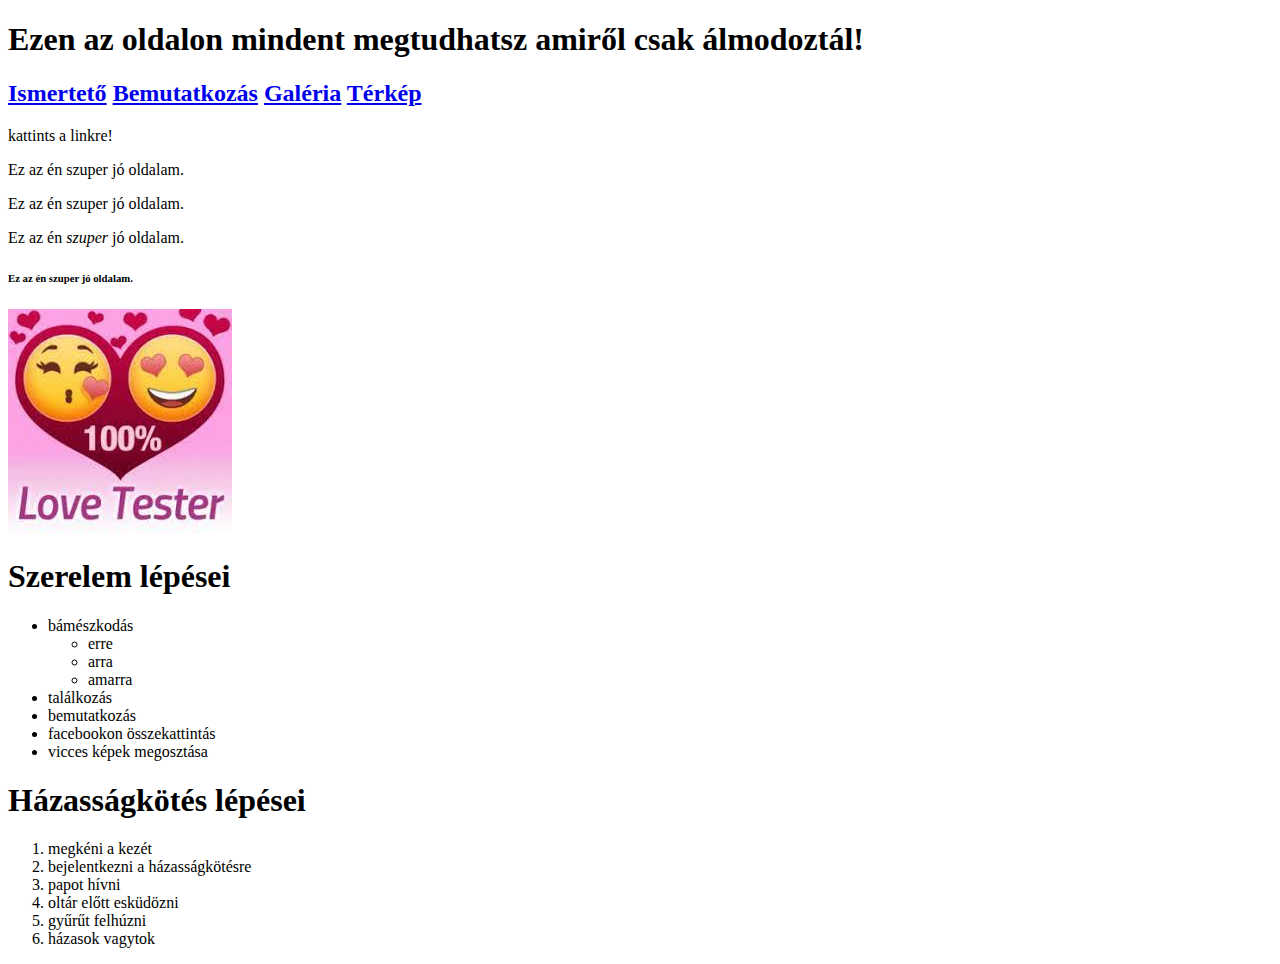
==== elso.html @ 9f2250c8 "bemutato" ====
<!DOCTYPE html>
<html lang="en">
<head>
    <meta charset="UTF-8">
    <meta http-equiv="X-UA-Compatible" content="IE=edge">
    <meta name="viewport" content="width=device-width, initial-scale=1.0">
    <title>Egy szuper oldal</title>
</head>
<body>
    <h1>Ezen az oldalon mindent megtudhatsz amiről csak álmodoztál!</h1>
    <h2><a target="blank" href="masodik.html">Ismertető</a>
    <a target="blank" href="harmadik.html">Bemutatkozás</a>
    <a target="blank" href="negyedik.html">Galéria</a>
    <a target="blank" href="ötödik.html">Térkép</a>    
    </h2>
    <p>kattints a linkre!</p>
        <p>Ez az én szuper jó oldalam.</p>
        <p>Ez az én szuper jó oldalam.</p>
        Ez az én <em>szuper</em> jó oldalam.
        <h6><p>Ez az én szuper jó oldalam.</p></h6>
        <img src="kepek/love.jpg" alt="love teszter">
        <h1>Szerelem lépései</h1>
        <ul>
            <li>bámészkodás</li>
            <ul>
                <li>erre</li>
                <li>arra</li>
                <li>amarra</li>
            </ul>
            <li>találkozás </li>
            <li>bemutatkozás</li>
            <li>facebookon összekattintás</li>
            <li>vicces képek megosztása</li>    
        </ul>
        <h1>Házasságkötés lépései</h1>
        <ol>
            <li>megkéni a kezét</li>
            <li>bejelentkezni a házasságkötésre</li>
            <li>papot hívni</li>
            <li>oltár előtt esküdözni</li>
            <li>gyűrűt felhúzni</li>
            <li>házasok vagytok</li>
        </ol>
        
</body>
</html>
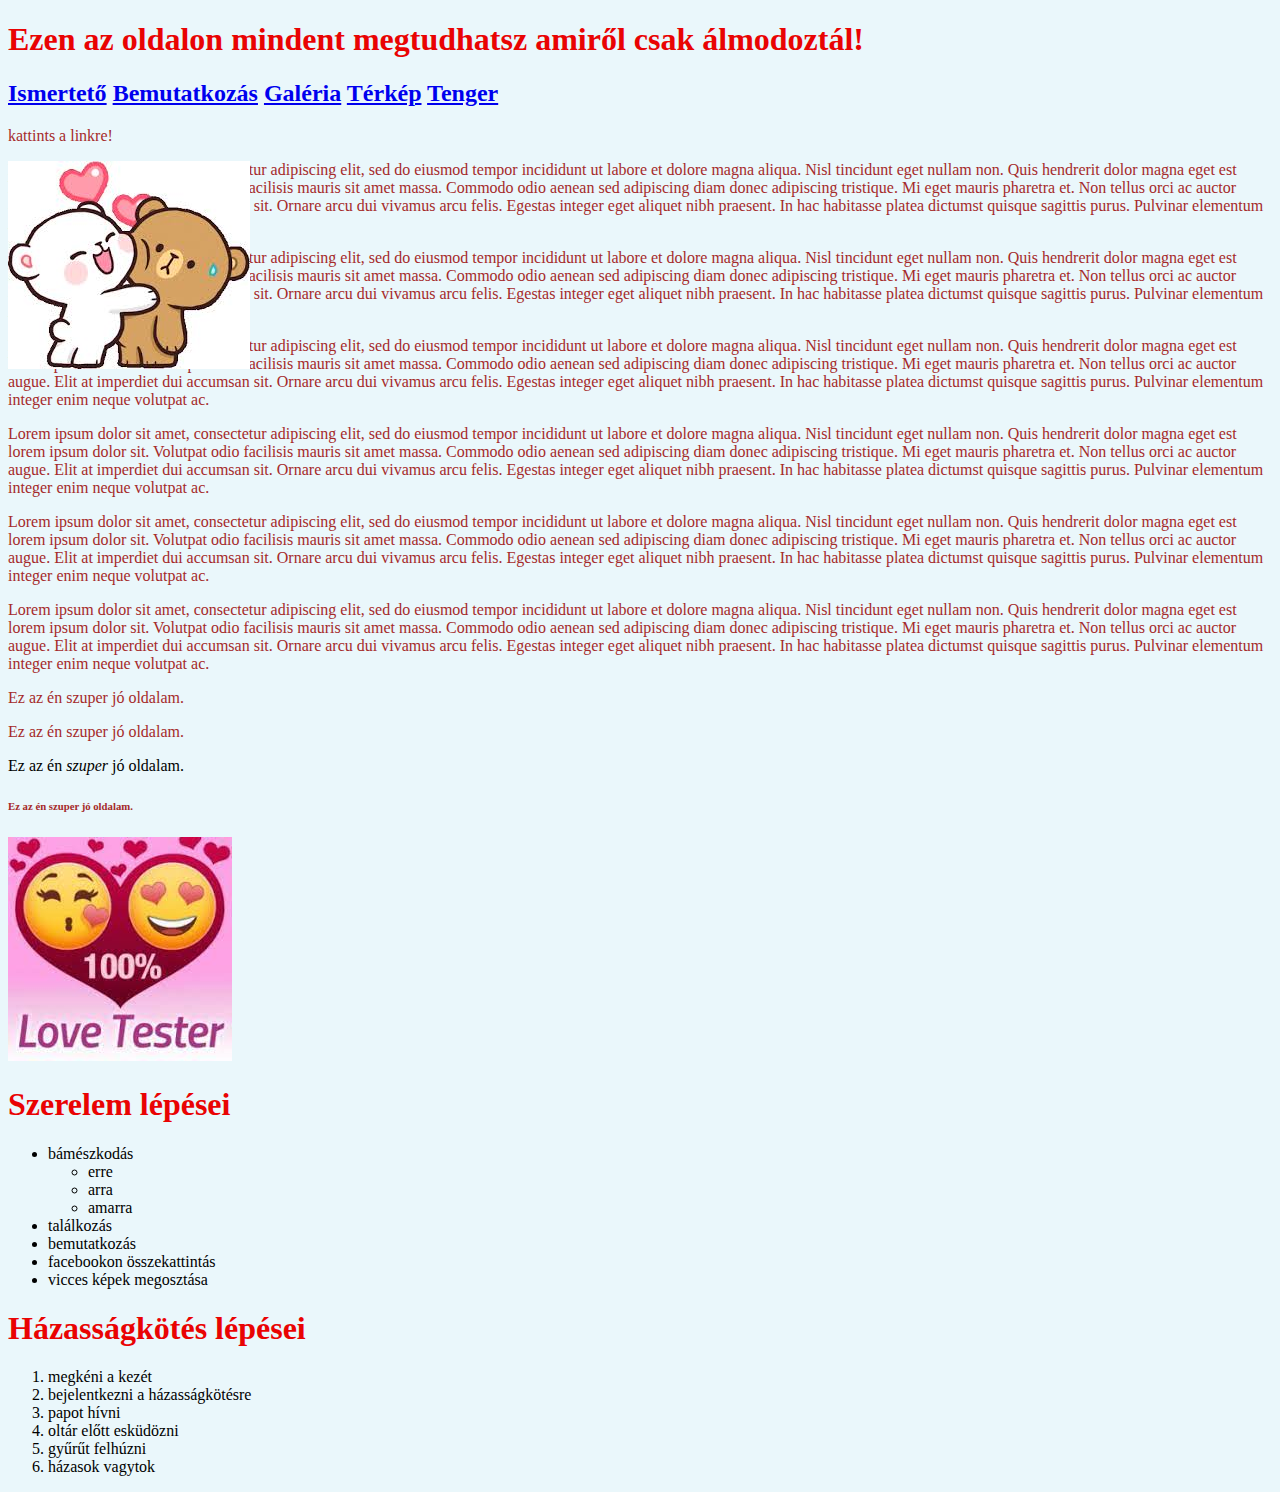
==== commit 2f34545d: "reg" ====
--- a/elso.html
+++ b/elso.html
@@ -1,46 +1,65 @@
 <!DOCTYPE html>
 <html lang="en">
+
 <head>
     <meta charset="UTF-8">
     <meta http-equiv="X-UA-Compatible" content="IE=edge">
     <meta name="viewport" content="width=device-width, initial-scale=1.0">
     <title>Egy szuper oldal</title>
+
+    <link rel="stylesheet" href="style1/stilus.css">
 </head>
+
 <body>
+
     <h1>Ezen az oldalon mindent megtudhatsz amiről csak álmodoztál!</h1>
     <h2><a target="blank" href="masodik.html">Ismertető</a>
-    <a target="blank" href="harmadik.html">Bemutatkozás</a>
-    <a target="blank" href="negyedik.html">Galéria</a>
-    <a target="blank" href="ötödik.html">Térkép</a>    
+        <a target="blank" href="harmadik.html">Bemutatkozás</a>
+        <a target="blank" href="negyedik.html">Galéria</a>
+        <a target="blank" href="ötödik.html">Térkép</a>
+        <a target="blank" href="regisztracio.html">Tenger</a>
+
     </h2>
     <p>kattints a linkre!</p>
+    <img id="maci" src="kepek/macilány.jpg" alt="szivecske">
+    <p>Lorem ipsum dolor sit amet, consectetur adipiscing elit, sed do eiusmod tempor incididunt ut labore et dolore magna aliqua. Nisl tincidunt eget nullam non. Quis hendrerit dolor magna eget est lorem ipsum dolor sit. Volutpat odio facilisis mauris sit amet massa. Commodo odio aenean sed adipiscing diam donec adipiscing tristique. Mi eget mauris pharetra et. Non tellus orci ac auctor augue. Elit at imperdiet dui accumsan sit. Ornare arcu dui vivamus arcu felis. Egestas integer eget aliquet nibh praesent. In hac habitasse platea dictumst quisque sagittis purus. Pulvinar elementum integer enim neque volutpat ac.</p>
+<p>Lorem ipsum dolor sit amet, consectetur adipiscing elit, sed do eiusmod tempor incididunt ut labore et dolore magna aliqua. Nisl tincidunt eget nullam non. Quis hendrerit dolor magna eget est lorem ipsum dolor sit. Volutpat odio facilisis mauris sit amet massa. Commodo odio aenean sed adipiscing diam donec adipiscing tristique. Mi eget mauris pharetra et. Non tellus orci ac auctor augue. Elit at imperdiet dui accumsan sit. Ornare arcu dui vivamus arcu felis. Egestas integer eget aliquet nibh praesent. In hac habitasse platea dictumst quisque sagittis purus. Pulvinar elementum integer enim neque volutpat ac.</p>
+<p>Lorem ipsum dolor sit amet, consectetur adipiscing elit, sed do eiusmod tempor incididunt ut labore et dolore magna aliqua. Nisl tincidunt eget nullam non. Quis hendrerit dolor magna eget est lorem ipsum dolor sit. Volutpat odio facilisis mauris sit amet massa. Commodo odio aenean sed adipiscing diam donec adipiscing tristique. Mi eget mauris pharetra et. Non tellus orci ac auctor augue. Elit at imperdiet dui accumsan sit. Ornare arcu dui vivamus arcu felis. Egestas integer eget aliquet nibh praesent. In hac habitasse platea dictumst quisque sagittis purus. Pulvinar elementum integer enim neque volutpat ac.</p>
+<p>Lorem ipsum dolor sit amet, consectetur adipiscing elit, sed do eiusmod tempor incididunt ut labore et dolore magna aliqua. Nisl tincidunt eget nullam non. Quis hendrerit dolor magna eget est lorem ipsum dolor sit. Volutpat odio facilisis mauris sit amet massa. Commodo odio aenean sed adipiscing diam donec adipiscing tristique. Mi eget mauris pharetra et. Non tellus orci ac auctor augue. Elit at imperdiet dui accumsan sit. Ornare arcu dui vivamus arcu felis. Egestas integer eget aliquet nibh praesent. In hac habitasse platea dictumst quisque sagittis purus. Pulvinar elementum integer enim neque volutpat ac.</p>
+<p>Lorem ipsum dolor sit amet, consectetur adipiscing elit, sed do eiusmod tempor incididunt ut labore et dolore magna aliqua. Nisl tincidunt eget nullam non. Quis hendrerit dolor magna eget est lorem ipsum dolor sit. Volutpat odio facilisis mauris sit amet massa. Commodo odio aenean sed adipiscing diam donec adipiscing tristique. Mi eget mauris pharetra et. Non tellus orci ac auctor augue. Elit at imperdiet dui accumsan sit. Ornare arcu dui vivamus arcu felis. Egestas integer eget aliquet nibh praesent. In hac habitasse platea dictumst quisque sagittis purus. Pulvinar elementum integer enim neque volutpat ac.</p>
+<p>Lorem ipsum dolor sit amet, consectetur adipiscing elit, sed do eiusmod tempor incididunt ut labore et dolore magna aliqua. Nisl tincidunt eget nullam non. Quis hendrerit dolor magna eget est lorem ipsum dolor sit. Volutpat odio facilisis mauris sit amet massa. Commodo odio aenean sed adipiscing diam donec adipiscing tristique. Mi eget mauris pharetra et. Non tellus orci ac auctor augue. Elit at imperdiet dui accumsan sit. Ornare arcu dui vivamus arcu felis. Egestas integer eget aliquet nibh praesent. In hac habitasse platea dictumst quisque sagittis purus. Pulvinar elementum integer enim neque volutpat ac.</p>
+<p></p>
+    
+    <p>Ez az én szuper jó oldalam.</p>
+    <p>Ez az én szuper jó oldalam.</p>
+    Ez az én <em>szuper</em> jó oldalam.
+    <h6>
         <p>Ez az én szuper jó oldalam.</p>
-        <p>Ez az én szuper jó oldalam.</p>
-        Ez az én <em>szuper</em> jó oldalam.
-        <h6><p>Ez az én szuper jó oldalam.</p></h6>
-        <img src="kepek/love.jpg" alt="love teszter">
-        <h1>Szerelem lépései</h1>
+    </h6>
+    <img src="kepek/love.jpg" alt="love teszter">
+    <h1>Szerelem lépései</h1>
+    <ul>
+        <li>bámészkodás</li>
         <ul>
-            <li>bámészkodás</li>
-            <ul>
-                <li>erre</li>
-                <li>arra</li>
-                <li>amarra</li>
-            </ul>
-            <li>találkozás </li>
-            <li>bemutatkozás</li>
-            <li>facebookon összekattintás</li>
-            <li>vicces képek megosztása</li>    
+            <li>erre</li>
+            <li>arra</li>
+            <li>amarra</li>
         </ul>
-        <h1>Házasságkötés lépései</h1>
-        <ol>
-            <li>megkéni a kezét</li>
-            <li>bejelentkezni a házasságkötésre</li>
-            <li>papot hívni</li>
-            <li>oltár előtt esküdözni</li>
-            <li>gyűrűt felhúzni</li>
-            <li>házasok vagytok</li>
-        </ol>
-        
+        <li>találkozás </li>
+        <li>bemutatkozás</li>
+        <li>facebookon összekattintás</li>
+        <li>vicces képek megosztása</li>
+    </ul>
+    <h1>Házasságkötés lépései</h1>
+    <ol>
+        <li>megkéni a kezét</li>
+        <li>bejelentkezni a házasságkötésre</li>
+        <li>papot hívni</li>
+        <li>oltár előtt esküdözni</li>
+        <li>gyűrűt felhúzni</li>
+        <li>házasok vagytok</li>
+    </ol>
+
 </body>
+
 </html>--- a/style1/stilus.css
+++ b/style1/stilus.css
@@ -0,0 +1,12 @@
+#maci {
+    position: fixed;
+
+}
+body {
+    background-color: rgb(234, 247, 251);
+  }
+h1 {color: rgb(233, 3, 3);}  
+p {
+    color: brown;
+}
+ 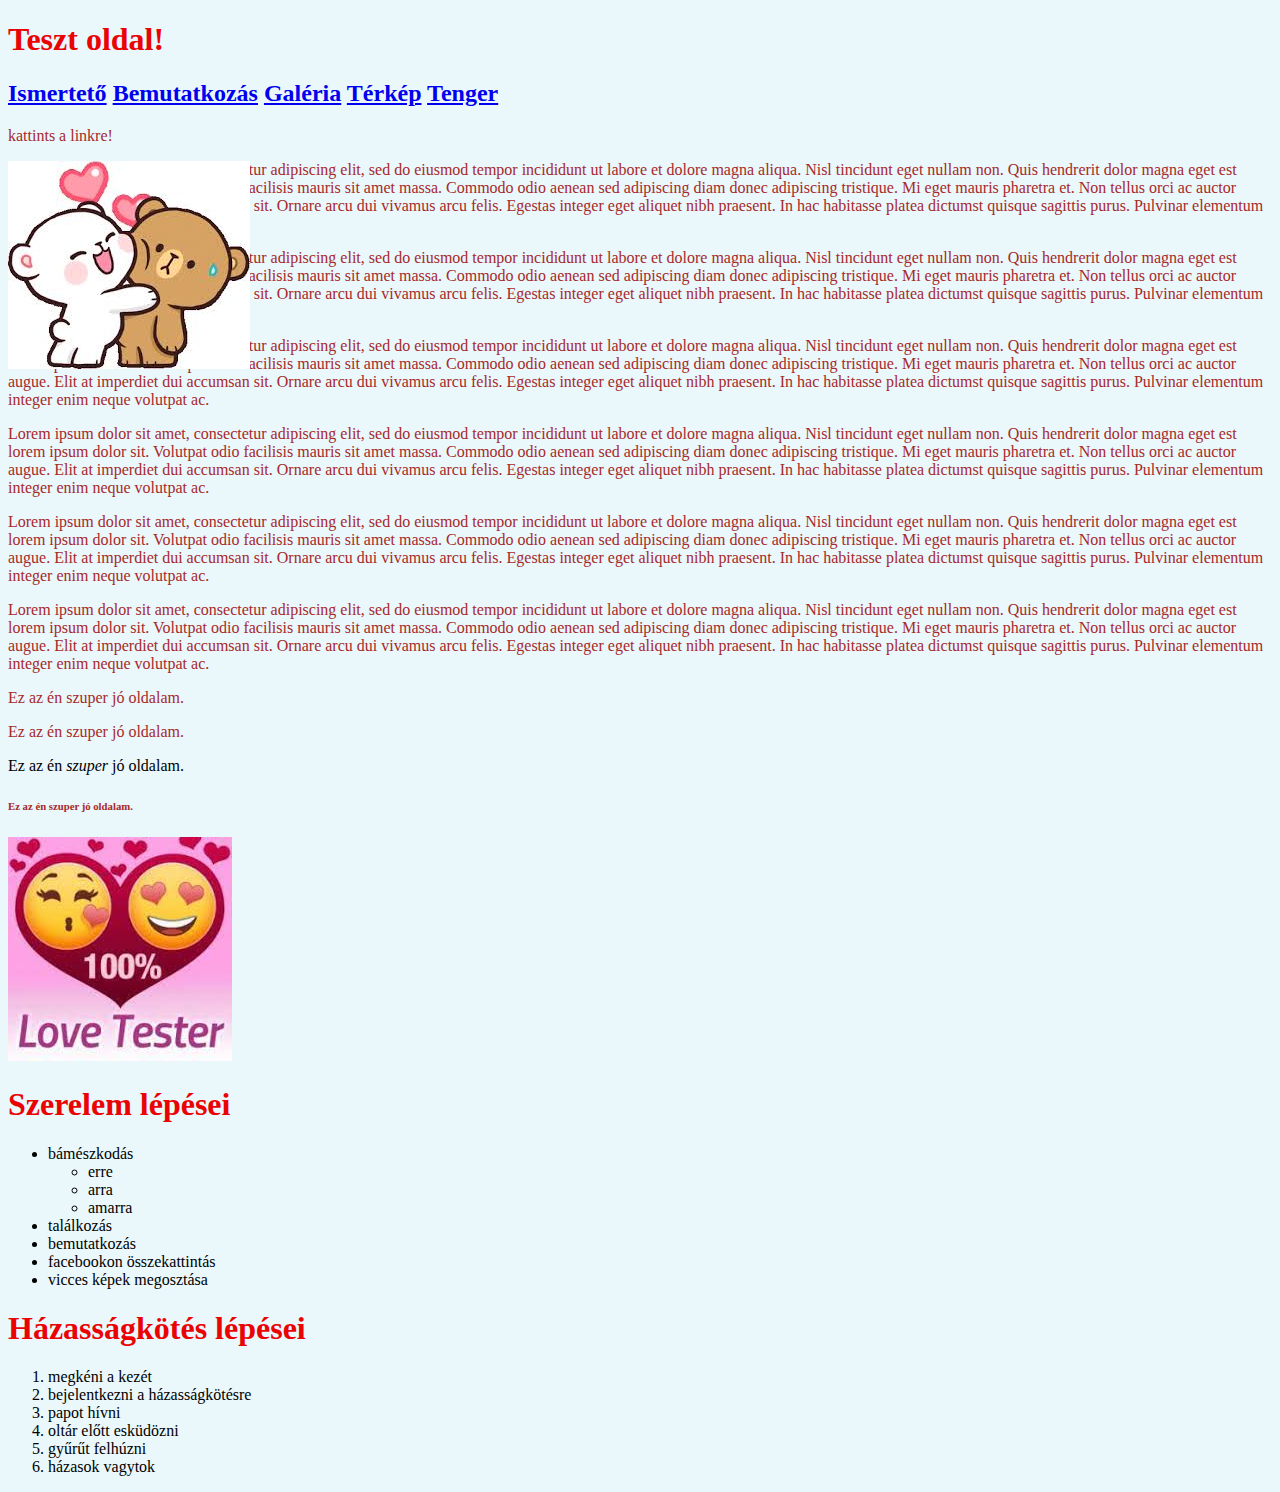
==== commit 7b1630f8: "Update elso.html / szövegváltoztatás" ====
--- a/elso.html
+++ b/elso.html
@@ -12,7 +12,7 @@
 
 <body>
 
-    <h1>Ezen az oldalon mindent megtudhatsz amiről csak álmodoztál!</h1>
+    <h1>Teszt oldal!</h1>
     <h2><a target="blank" href="masodik.html">Ismertető</a>
         <a target="blank" href="harmadik.html">Bemutatkozás</a>
         <a target="blank" href="negyedik.html">Galéria</a>
@@ -62,4 +62,4 @@
 
 </body>
 
-</html>+</html>
